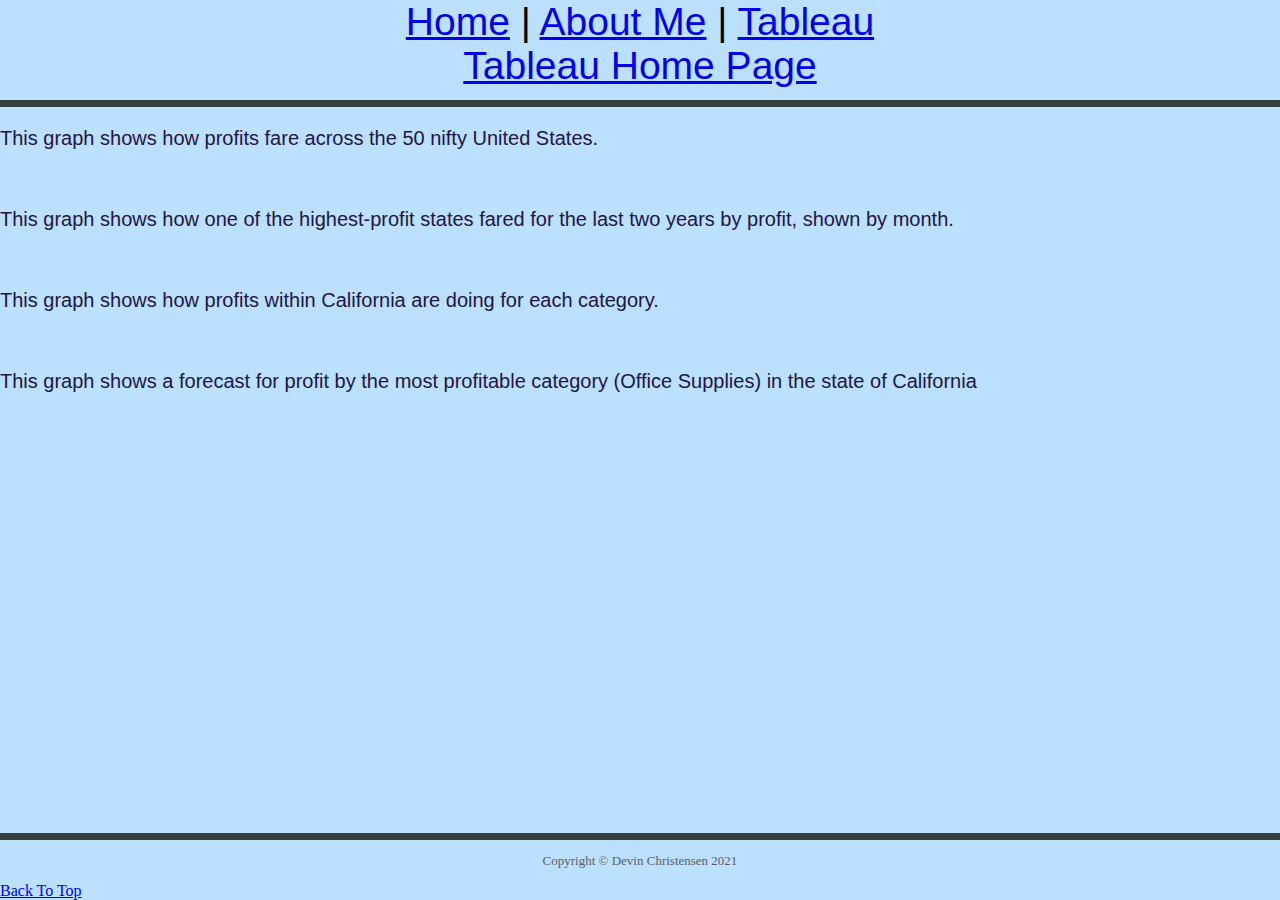
==== html/tableau.html @ 06710414 "Add files via upload" ====
<DOCTYPE html>

    <html>
    <head>
        <!--Devin Christensen 12/7/2021-->
        <title>Devin Christensen - Tableau Dashboard</title>
        <link href="../styles/myStyles.css" rel="stylesheet" type="text/css" />
    </head>
    <body>
        <!--Navigation-->
        <div class="common2 header2" id="top">
            <a href="../index.html">Home</a> |
            <a href="../html/aboutme.html">About Me</a> |
            <a href="#">Tableau</a> <br />
            <a href="https://public.tableau.com/en-us/s/">Tableau Home Page</a>
        </div>
        <div class="common2 mainbody2">
            <div>
                <p class="captionstyles">This graph shows how profits fare across the 50 nifty United States.</p>
                <div class='tableauPlaceholder' id='viz1638942171994' style='position: relative'><noscript><a href='#'><img alt='Profit in each state ' src='https:&#47;&#47;public.tableau.com&#47;static&#47;images&#47;ZD&#47;ZD3BPYBC8&#47;1_rss.png' style='border: none' /></a></noscript><object class='tableauViz' style='display:none;'><param name='host_url' value='https%3A%2F%2Fpublic.tableau.com%2F' /> <param name='embed_code_version' value='3' /> <param name='path' value='shared&#47;ZD3BPYBC8' /> <param name='toolbar' value='yes' /><param name='static_image' value='https:&#47;&#47;public.tableau.com&#47;static&#47;images&#47;ZD&#47;ZD3BPYBC8&#47;1.png' /> <param name='animate_transition' value='yes' /><param name='display_static_image' value='yes' /><param name='display_spinner' value='yes' /><param name='display_overlay' value='yes' /><param name='display_count' value='yes' /><param name='language' value='en-US' /></object></div>
                <script type='text/javascript'>var divElement = document.getElementById('viz1638942171994'); var vizElement = divElement.getElementsByTagName('object')[0]; vizElement.style.width = '100%'; vizElement.style.height = (divElement.offsetWidth * 0.75) + 'px'; var scriptElement = document.createElement('script'); scriptElement.src = 'https://public.tableau.com/javascripts/api/viz_v1.js'; vizElement.parentNode.insertBefore(scriptElement, vizElement);</script>
                <br />
                <p class="captionstyles">This graph shows how one of the highest-profit states fared for the last two years by profit, shown by month.</p>
                <div class='tableauPlaceholder' id='viz1638942237631' style='position: relative'><noscript><a href='#'><img alt='Highest-Profit State ' src='https:&#47;&#47;public.tableau.com&#47;static&#47;images&#47;Hi&#47;Highest-ProftState&#47;Highest-ProfitState&#47;1_rss.png' style='border: none' /></a></noscript><object class='tableauViz' style='display:none;'><param name='host_url' value='https%3A%2F%2Fpublic.tableau.com%2F' /> <param name='embed_code_version' value='3' /> <param name='name' value='Highest-ProftState&#47;Highest-ProfitState' /><param name='tabs' value='no' /><param name='toolbar' value='yes' /><param name='static_image' value='https:&#47;&#47;public.tableau.com&#47;static&#47;images&#47;Hi&#47;Highest-ProftState&#47;Highest-ProfitState&#47;1.png' /> <param name='animate_transition' value='yes' /><param name='display_static_image' value='yes' /><param name='display_spinner' value='yes' /><param name='display_overlay' value='yes' /><param name='display_count' value='yes' /><param name='language' value='en-US' /></object></div>
                <script type='text/javascript'>var divElement = document.getElementById('viz1638942237631'); var vizElement = divElement.getElementsByTagName('object')[0]; vizElement.style.width = '100%'; vizElement.style.height = (divElement.offsetWidth * 0.75) + 'px'; var scriptElement = document.createElement('script'); scriptElement.src = 'https://public.tableau.com/javascripts/api/viz_v1.js'; vizElement.parentNode.insertBefore(scriptElement, vizElement);</script>
                <br />
                <p class="captionstyles">This graph shows how profits within California are doing for each category.</p>
                <div class='tableauPlaceholder' id='viz1638933322154' style='position: relative'><noscript><a href='#'><img alt='Product Category ' src='https:&#47;&#47;public.tableau.com&#47;static&#47;images&#47;Pr&#47;ProductCategory_16389333118870&#47;ProductCategory&#47;1_rss.png' style='border: none' /></a></noscript><object class='tableauViz' style='display:none;'><param name='host_url' value='https%3A%2F%2Fpublic.tableau.com%2F' /> <param name='embed_code_version' value='3' /> <param name='name' value='ProductCategory_16389333118870&#47;ProductCategory' /><param name='tabs' value='no' /><param name='toolbar' value='yes' /><param name='static_image' value='https:&#47;&#47;public.tableau.com&#47;static&#47;images&#47;Pr&#47;ProductCategory_16389333118870&#47;ProductCategory&#47;1.png' /> <param name='animate_transition' value='yes' /><param name='display_static_image' value='yes' /><param name='display_spinner' value='yes' /><param name='display_overlay' value='yes' /><param name='display_count' value='yes' /><param name='language' value='en-US' /><param name='filter' value='publish=yes' /></object></div>
                <script type='text/javascript'>var divElement = document.getElementById('viz1638933322154'); var vizElement = divElement.getElementsByTagName('object')[0]; vizElement.style.width = '100%'; vizElement.style.height = (divElement.offsetWidth * 0.75) + 'px'; var scriptElement = document.createElement('script'); scriptElement.src = 'https://public.tableau.com/javascripts/api/viz_v1.js'; vizElement.parentNode.insertBefore(scriptElement, vizElement);</script>
                <br />
                <p class="captionstyles">This graph shows a forecast for profit by the most profitable category (Office Supplies) in the state of California</p>
                <div class='tableauPlaceholder' id='viz1638933382713' style='position: relative'><noscript><a href='#'><img alt='Forcast Sales ' src='https:&#47;&#47;public.tableau.com&#47;static&#47;images&#47;Fo&#47;ForeCast_16389333714450&#47;ForcastSales&#47;1_rss.png' style='border: none' /></a></noscript><object class='tableauViz' style='display:none;'><param name='host_url' value='https%3A%2F%2Fpublic.tableau.com%2F' /> <param name='embed_code_version' value='3' /> <param name='name' value='ForeCast_16389333714450&#47;ForcastSales' /><param name='tabs' value='no' /><param name='toolbar' value='yes' /><param name='static_image' value='https:&#47;&#47;public.tableau.com&#47;static&#47;images&#47;Fo&#47;ForeCast_16389333714450&#47;ForcastSales&#47;1.png' /> <param name='animate_transition' value='yes' /><param name='display_static_image' value='yes' /><param name='display_spinner' value='yes' /><param name='display_overlay' value='yes' /><param name='display_count' value='yes' /><param name='language' value='en-US' /><param name='filter' value='publish=yes' /></object></div>
                <script type='text/javascript'>var divElement = document.getElementById('viz1638933382713'); var vizElement = divElement.getElementsByTagName('object')[0]; vizElement.style.width = '100%'; vizElement.style.height = (divElement.offsetWidth * 0.75) + 'px'; var scriptElement = document.createElement('script'); scriptElement.src = 'https://public.tableau.com/javascripts/api/viz_v1.js'; vizElement.parentNode.insertBefore(scriptElement, vizElement);</script>
                <br />
            </div>    
        </div>
        <div class="common2 footer2">
            <p class="footerstyles">Copyright &copy; Devin Christensen 2021</p>
            <a href="#top">Back To Top</a>
        </div>
    </body>
    </html>
---- styles/myStyles.css ----
.ResumeHeaders {
    text-align: center;
    text-decoration: underline;
}
.bold {
    font-weight: bold;
}
.font {
    font-size: 45px;
    text-align: center;
}
.back {
    text-decoration: none;
    text-align: center;
    font-size: 20px;
}
.byulink {
    text-align: center;
    text-decoration: underline;
    color: rgb(0 161 255)
}
.aboutmedesc {
    text-align: center;
    padding: 0 0 0 10px
}
.img {
    height: 140px;
    float: left;
    padding: 0 10px 10px 0;
}
.container2 {
    margin: 5px auto;
    width: 50%;
    padding: 6px;
}
.Iam {
    font-size: large;
    font-weight: bold;
    text-align: center;
}
.img2 {
    height: 160px;
    float: left;
    padding: 0 10px 10px 0;
}
.container3 {
    margin: auto;
    width: 50%;
    padding: 6px;
}
.container4 {
    margin: auto;
    width: 50%;
    padding: 6px;
}
.video {
    float: right;
    align-content: center;
    border: solid;
    border-width: 7px;
    border-color: rgb(108 185 209)
}
.container5 {
    margin: 5px auto;
    width: 38%;
    height: 290px;
    padding: 6px;
}
.img3 {
    height: 140px;
    float: right;
    padding: 0 10px 10px 0;
}
.contact {
    font-size: 15px;
    color: rgb(156 156 156);
    text-align: center;
}
.common2 {
    /*background-color: antiquewhite;
    border: solid 2px white; */
    position: absolute;
}
.header2 {
    top: 0px;
    left: 0px;
    right: 0px;
    height: 100px;
    z-index: 2;
    border-bottom: solid 7px rgb(53 62 61);
    font-size: 39px;
    text-align: center;
    font-family: 'Trebuchet MS', 'Lucida Sans Unicode', 'Lucida Grande', 'Lucida Sans', Arial, sans-serif;
    background-color: rgb(188 224 255);
}
.mainbody2 {
    top: 107px;
    left: 0px;
    right: 0px;
    bottom: 67px;
    padding-right: 5px;
    background-color: rgb(188 224 255);
}
.footer2 {
    bottom: 0px;
    left: 0px;
    right: 0px;
    height: 60px;
    position: fixed;
    border-top: solid 7px rgb(53 62 61);
    background-color: rgb(188 224 255);
}
.footerstyles {
    font-size: 13px;
    color: rgb(94 94 94);
    text-align: center;
}
.captionstyles {
    font-family: 'Segoe UI', Tahoma, Geneva, Verdana, sans-serif;
    font-size: 20px;
    color: rgb(34 21 68)
}
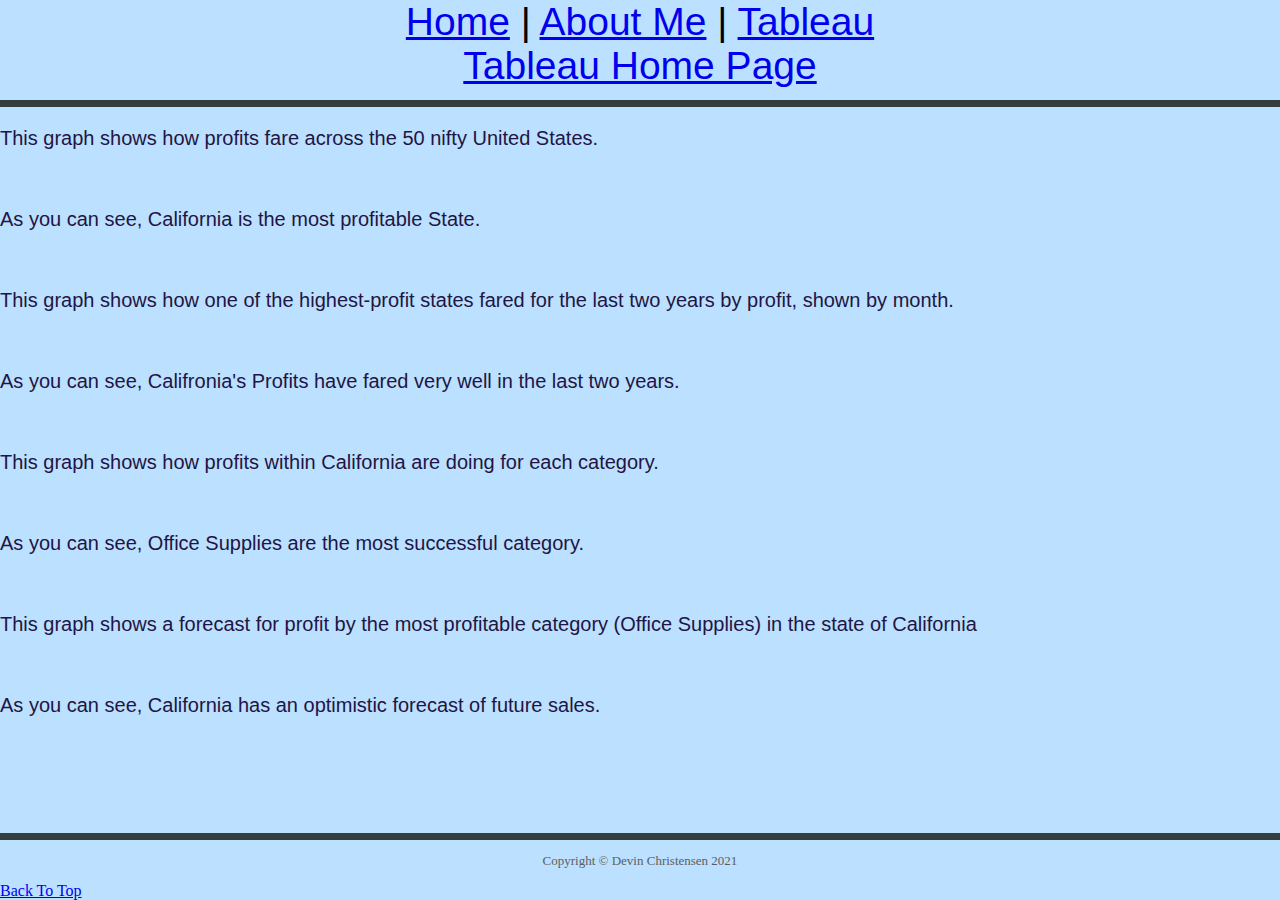
==== commit 7328ac2f: "Update tableau.html" ====
--- a/html/tableau.html
+++ b/html/tableau.html
@@ -20,17 +20,25 @@
                 <div class='tableauPlaceholder' id='viz1638942171994' style='position: relative'><noscript><a href='#'><img alt='Profit in each state ' src='https:&#47;&#47;public.tableau.com&#47;static&#47;images&#47;ZD&#47;ZD3BPYBC8&#47;1_rss.png' style='border: none' /></a></noscript><object class='tableauViz' style='display:none;'><param name='host_url' value='https%3A%2F%2Fpublic.tableau.com%2F' /> <param name='embed_code_version' value='3' /> <param name='path' value='shared&#47;ZD3BPYBC8' /> <param name='toolbar' value='yes' /><param name='static_image' value='https:&#47;&#47;public.tableau.com&#47;static&#47;images&#47;ZD&#47;ZD3BPYBC8&#47;1.png' /> <param name='animate_transition' value='yes' /><param name='display_static_image' value='yes' /><param name='display_spinner' value='yes' /><param name='display_overlay' value='yes' /><param name='display_count' value='yes' /><param name='language' value='en-US' /></object></div>
                 <script type='text/javascript'>var divElement = document.getElementById('viz1638942171994'); var vizElement = divElement.getElementsByTagName('object')[0]; vizElement.style.width = '100%'; vizElement.style.height = (divElement.offsetWidth * 0.75) + 'px'; var scriptElement = document.createElement('script'); scriptElement.src = 'https://public.tableau.com/javascripts/api/viz_v1.js'; vizElement.parentNode.insertBefore(scriptElement, vizElement);</script>
                 <br />
+                <p class="captionstyles">As you can see, California is the most profitable State.</p>
+                <br />
                 <p class="captionstyles">This graph shows how one of the highest-profit states fared for the last two years by profit, shown by month.</p>
                 <div class='tableauPlaceholder' id='viz1638942237631' style='position: relative'><noscript><a href='#'><img alt='Highest-Profit State ' src='https:&#47;&#47;public.tableau.com&#47;static&#47;images&#47;Hi&#47;Highest-ProftState&#47;Highest-ProfitState&#47;1_rss.png' style='border: none' /></a></noscript><object class='tableauViz' style='display:none;'><param name='host_url' value='https%3A%2F%2Fpublic.tableau.com%2F' /> <param name='embed_code_version' value='3' /> <param name='name' value='Highest-ProftState&#47;Highest-ProfitState' /><param name='tabs' value='no' /><param name='toolbar' value='yes' /><param name='static_image' value='https:&#47;&#47;public.tableau.com&#47;static&#47;images&#47;Hi&#47;Highest-ProftState&#47;Highest-ProfitState&#47;1.png' /> <param name='animate_transition' value='yes' /><param name='display_static_image' value='yes' /><param name='display_spinner' value='yes' /><param name='display_overlay' value='yes' /><param name='display_count' value='yes' /><param name='language' value='en-US' /></object></div>
                 <script type='text/javascript'>var divElement = document.getElementById('viz1638942237631'); var vizElement = divElement.getElementsByTagName('object')[0]; vizElement.style.width = '100%'; vizElement.style.height = (divElement.offsetWidth * 0.75) + 'px'; var scriptElement = document.createElement('script'); scriptElement.src = 'https://public.tableau.com/javascripts/api/viz_v1.js'; vizElement.parentNode.insertBefore(scriptElement, vizElement);</script>
+                <br />
+                <p class="captionstyles">As you can see, Califronia's Profits have fared very well in the last two years.</p>
                 <br />
                 <p class="captionstyles">This graph shows how profits within California are doing for each category.</p>
                 <div class='tableauPlaceholder' id='viz1638933322154' style='position: relative'><noscript><a href='#'><img alt='Product Category ' src='https:&#47;&#47;public.tableau.com&#47;static&#47;images&#47;Pr&#47;ProductCategory_16389333118870&#47;ProductCategory&#47;1_rss.png' style='border: none' /></a></noscript><object class='tableauViz' style='display:none;'><param name='host_url' value='https%3A%2F%2Fpublic.tableau.com%2F' /> <param name='embed_code_version' value='3' /> <param name='name' value='ProductCategory_16389333118870&#47;ProductCategory' /><param name='tabs' value='no' /><param name='toolbar' value='yes' /><param name='static_image' value='https:&#47;&#47;public.tableau.com&#47;static&#47;images&#47;Pr&#47;ProductCategory_16389333118870&#47;ProductCategory&#47;1.png' /> <param name='animate_transition' value='yes' /><param name='display_static_image' value='yes' /><param name='display_spinner' value='yes' /><param name='display_overlay' value='yes' /><param name='display_count' value='yes' /><param name='language' value='en-US' /><param name='filter' value='publish=yes' /></object></div>
                 <script type='text/javascript'>var divElement = document.getElementById('viz1638933322154'); var vizElement = divElement.getElementsByTagName('object')[0]; vizElement.style.width = '100%'; vizElement.style.height = (divElement.offsetWidth * 0.75) + 'px'; var scriptElement = document.createElement('script'); scriptElement.src = 'https://public.tableau.com/javascripts/api/viz_v1.js'; vizElement.parentNode.insertBefore(scriptElement, vizElement);</script>
                 <br />
+                <p class="captionstyles">As you can see, Office Supplies are the most successful category.</p>
+                <br />
                 <p class="captionstyles">This graph shows a forecast for profit by the most profitable category (Office Supplies) in the state of California</p>
                 <div class='tableauPlaceholder' id='viz1638933382713' style='position: relative'><noscript><a href='#'><img alt='Forcast Sales ' src='https:&#47;&#47;public.tableau.com&#47;static&#47;images&#47;Fo&#47;ForeCast_16389333714450&#47;ForcastSales&#47;1_rss.png' style='border: none' /></a></noscript><object class='tableauViz' style='display:none;'><param name='host_url' value='https%3A%2F%2Fpublic.tableau.com%2F' /> <param name='embed_code_version' value='3' /> <param name='name' value='ForeCast_16389333714450&#47;ForcastSales' /><param name='tabs' value='no' /><param name='toolbar' value='yes' /><param name='static_image' value='https:&#47;&#47;public.tableau.com&#47;static&#47;images&#47;Fo&#47;ForeCast_16389333714450&#47;ForcastSales&#47;1.png' /> <param name='animate_transition' value='yes' /><param name='display_static_image' value='yes' /><param name='display_spinner' value='yes' /><param name='display_overlay' value='yes' /><param name='display_count' value='yes' /><param name='language' value='en-US' /><param name='filter' value='publish=yes' /></object></div>
                 <script type='text/javascript'>var divElement = document.getElementById('viz1638933382713'); var vizElement = divElement.getElementsByTagName('object')[0]; vizElement.style.width = '100%'; vizElement.style.height = (divElement.offsetWidth * 0.75) + 'px'; var scriptElement = document.createElement('script'); scriptElement.src = 'https://public.tableau.com/javascripts/api/viz_v1.js'; vizElement.parentNode.insertBefore(scriptElement, vizElement);</script>
+                <br />
+                <p class="captionstyles">As you can see, California has an optimistic forecast of future sales.</p>
                 <br />
             </div>    
         </div>
@@ -39,4 +47,4 @@
             <a href="#top">Back To Top</a>
         </div>
     </body>
-    </html>+    </html>
